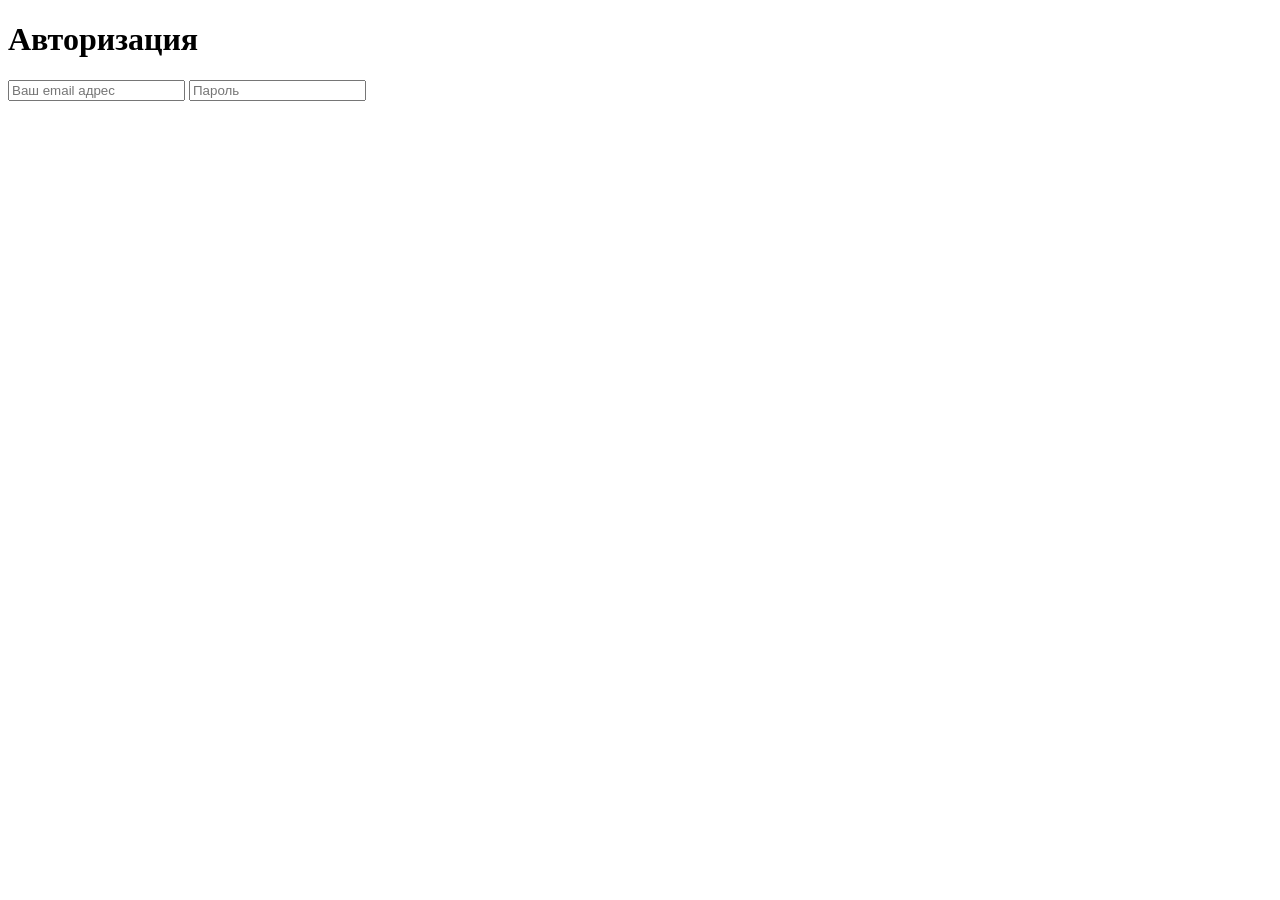
==== index.html @ 4e728b6f "first commit" ====
<!DOCTYPE html>
<html lang="en">
<head>
    <meta charset="UTF-8">
    <meta name="viewport" content="width=device-width, initial-scale=1.0">
    <link rel="stylesheet" href="styles.css">
    <title>KanBan</title>
</head>
<body>
    <div class="container">
        <h1>Авторизация</h1>
        <form action="#" method="post">
            <input type="email" placeholder="Ваш email адрес">
            <input type="password" placeholder="Пароль">
        </form>
    </div>
</body>
</html>
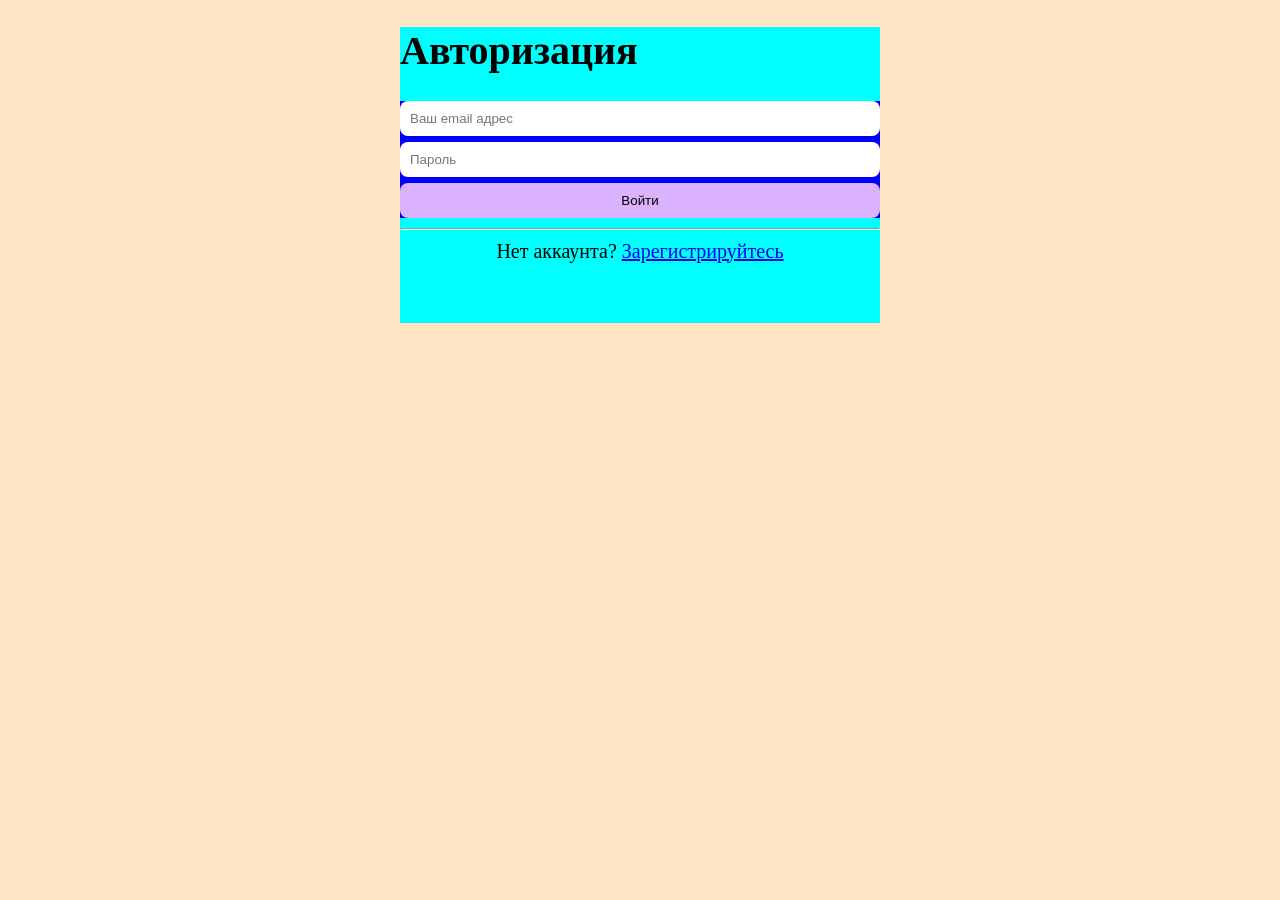
==== commit 0038e3c2: "Базовый интерфейс и стили" ====
--- a/index.html
+++ b/index.html
@@ -9,10 +9,14 @@
 <body>
     <div class="container">
         <h1>Авторизация</h1>
-        <form action="#" method="post">
+        <form action="#" method="post" class="Btns">
             <input type="email" placeholder="Ваш email адрес">
             <input type="password" placeholder="Пароль">
+            <button class="Submit">Войти</button>
         </form>
+        <hr>
+        <p class="register-link">Нет аккаунта?
+        <a href="#">Зарегистрируйтесь</a></p>
     </div>
 </body>
 </html>
--- a/styles.css
+++ b/styles.css
@@ -0,0 +1,40 @@
+html {
+    font-size: 20px;
+}
+
+body {
+    background-color: bisque;
+}
+
+.container {
+    background-color: aqua;
+    width: 24rem;
+    margin: 0 auto;
+    padding-bottom: 2rem;
+}
+
+.Btns {
+    display: flex;
+    background-color: blue;
+    flex-direction: column;
+    gap: 0.3rem;
+    border: 0;
+}
+
+.Btns input {
+    padding: 0.5rem;
+    border-radius: 8px;
+    border: 0;
+}
+
+.Btns button {
+    padding: 0.5rem;
+    border-radius: 8px;
+    border: 0;
+    background-color: rgb(218, 178, 255);
+} 
+
+.register-link {
+    text-align: center;
+    margin-top: 0rem;
+}
